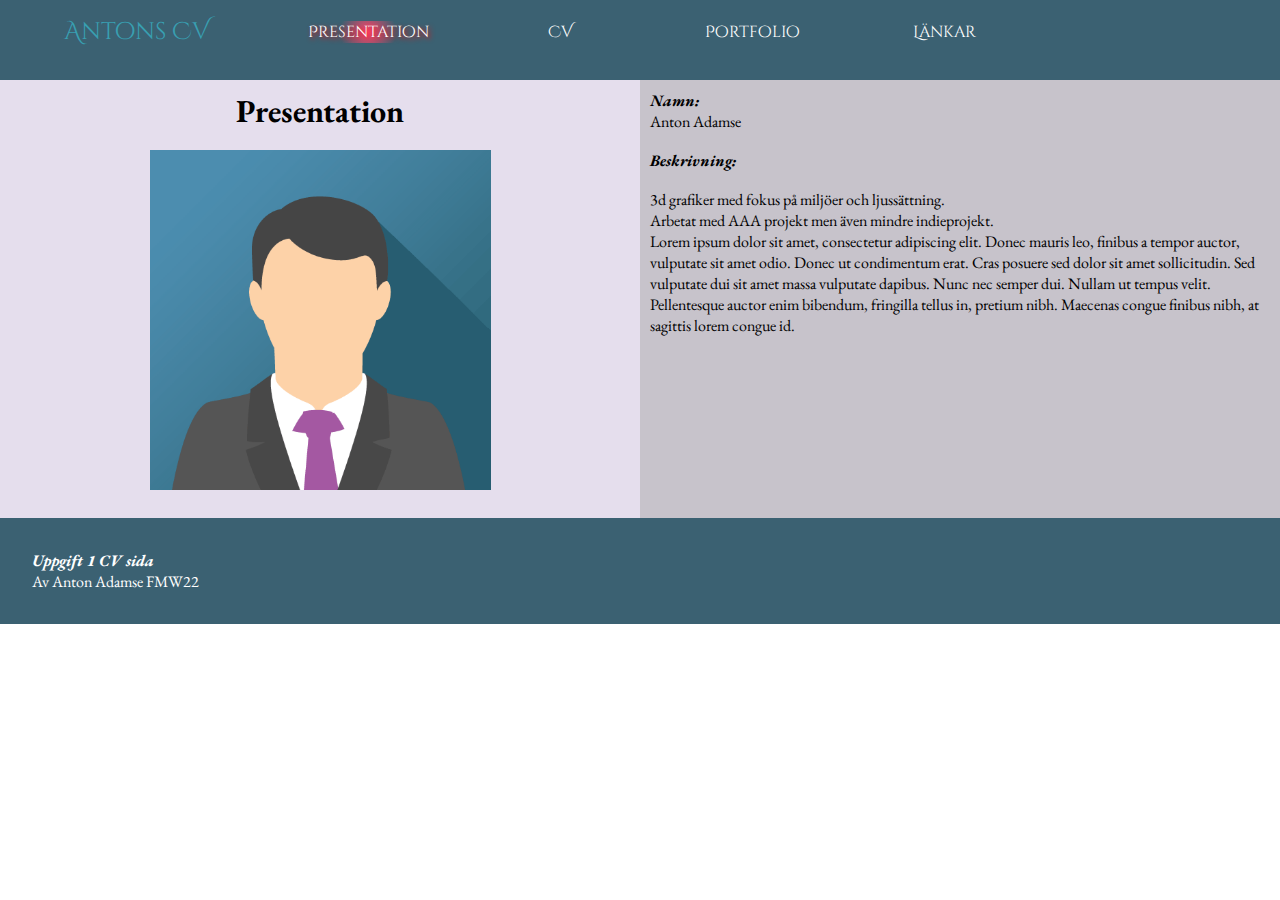
==== index.html @ f1c13d62 "first commit" ====
<!DOCTYPE html>
<html lang="en">
<head>
    <meta charset="UTF-8">
    <meta http-equiv="X-UA-Compatible" content="IE=edge">
    <meta name="viewport" content="width=device-width, initial-scale=1.0">
    <link rel="stylesheet" href="style.css" >
    <link rel="stylesheet" href="https://fonts.googleapis.com/css?family=Anton|EB Garamond|Cinzel Decorative">
    <title>AntonCV</title>
</head>

<body>

    <main>


        
    <nav class = "navbar">



    
       

            <ul>

                <li class = "navbar-logo"> Antons CV</li>
                
                <li class = "navbar-link-active"><a href="index.html">Presentation</a></li>
                <li class = "navbar-link"><a href="CV.html">CV</a></li>
                <li class = "navbar-link"><a href="Portfolio.html">Portfolio</a></li>
                <li class = "navbar-link"><a href="Länkar.html">Länkar</a></li>
               
                



            </ul>


            




       


    
        
            <div class="row">


                <div class ="column" style="background-color:rgb(229, 222, 237)" >
                    
                    <h1> Presentation</h1>
                    <br>
                    <img src="bilder/avatar.png"  style="width:55%" class="centerimage" >
                    <br>
                    
    
                </div>
                <div class ="column" style="background-color:rgb(199, 195, 203)">
                    <section ></section>
                    <h2> Namn:</h2>
                    <p> Anton Adamse</p>
                   <br> <h2> Beskrivning:</h2>
                    <br>
                    <p> 3d grafiker med fokus på miljöer och ljussättning.
                        <br> Arbetat med AAA projekt men även mindre indieprojekt.
                        <br>Lorem ipsum dolor sit amet, consectetur adipiscing elit. Donec mauris leo, finibus a tempor auctor, vulputate sit amet odio. Donec ut condimentum erat. Cras posuere sed dolor sit amet sollicitudin. Sed vulputate dui sit amet massa vulputate dapibus. Nunc nec semper dui. Nullam ut tempus velit. Pellentesque auctor enim bibendum, fringilla tellus in, pretium nibh. Maecenas congue finibus nibh, at sagittis lorem congue id. 
    
    
                    </p>
    
    
                </div>
        
                </div>
        

                <footer>
            
                    <h2>  Uppgift 1 CV sida </h2>
                    <p>  Av Anton Adamse FMW22   </p>
                    
        
                </footer>






    </main>

    

    
</body>
</html>
---- style.css ----
*{
    margin:0;
    padding:0;
    box-sizing: border-box;

}






p{

    font-family: "EB Garamond",sans-serif;




}

h1 {font-family: "EB Garamond", sans-serif;
    font-style: bold;
    text-align: center;


}

h2{font-family: "EB Garamond", sans-serif;
    font-style: italic;
    font-size: medium;


}


footer{

    padding: 2rem;
    background-color: rgb(59, 97, 114);
    color: rgb(255, 255, 255);

}



.navbar ul{


    display:flex;
    width: 100%;
    flex-wrap: wrap;

    align-items:center;
    background-color: rgb(59, 97, 114);
    list-style-type: none;
    padding-bottom: 1rem;



}




.navbar-li {

    list-style-type: none;

    display: block;
    background-color: aqua;
    padding: 1 rem;
    text-decoration: none;

}



.navbar a{

    text-decoration: none;
    color:white;


}






.navbar-logo{
    font-family: "Cinzel Decorative",sans-serif;
    flex:1;
    font-size:1.5rem;
    text-align: center;
    padding: 1rem;
    color: rgb(56, 159, 177);
}



.navbar-link

{
    font-family: "Cinzel Decorative";
    width: 100%;
    text-align:center;

}



.navbar-link-active

{
    font-family: "Cinzel Decorative";
    width: 100%;
    text-align:center;
    text-shadow: 2px 2px 5px red;
    background: radial-gradient(circle, rgba(252,70,107,1) 0%,  rgb(59, 97, 114) 29%);

}





.navbar-link:hover {

    background: rgb(252,70,107);
    background: radial-gradient(circle, rgba(252,70,107,1) 0%,  rgb(59, 97, 114) 29%);
}
    

.navbar-link:hover a {

    color:rgb(236, 114, 114)
}


.navbar-link:active{

    color: brown;
}


.row{

    display:flex;
    flex-direction: column;
}


.column{

    width:100%;
    
    padding:10px;
    



}




.image-gallery{

    display: flex;
    flex-direction: column;
    gap:10px;


}


.image-gallery .column{


    display: flex;
    flex-direction: column;
    gap: 10px;



}

.image-item img{

    width: 100%;
    
    height: 100%;
    object-fit: cover;
    

}

.description {

    position:relative;
    bottom: 90px;
    left:26px;
    font-size: 1rem;
    z-index: 0;
    color: aliceblue;

}



.centerimage {

    display: block;
    margin-left: auto;
    margin-right: auto;
    width: 50%;


}
  









@media (min-width: 600px){

   .navbar ul{
        

    
    flex-direction: row;


}



    .navbar a{

    text-decoration: none;
    color:white;


}

.navbar-logo{

    flex:0.5;
    font-size:1.5rem;
    
}
   


    .navbar-link

{
    
    width: 15%;
    text-align:center;
    text-decoration: none;

}


.navbar-link-active

{
    font-family: "Cinzel Decorative";
    width: 15%;
    text-align:center;
    text-shadow: 2px 2px 5px red;
    background: radial-gradient(circle, rgba(252,70,107,1) 0%,  rgb(59, 97, 114) 29%);

}










.row{

    
    flex-direction: row;
}

.column{

    
    
    padding:10px;
    



}

.image-gallery{

        flex-direction: row;
}











}
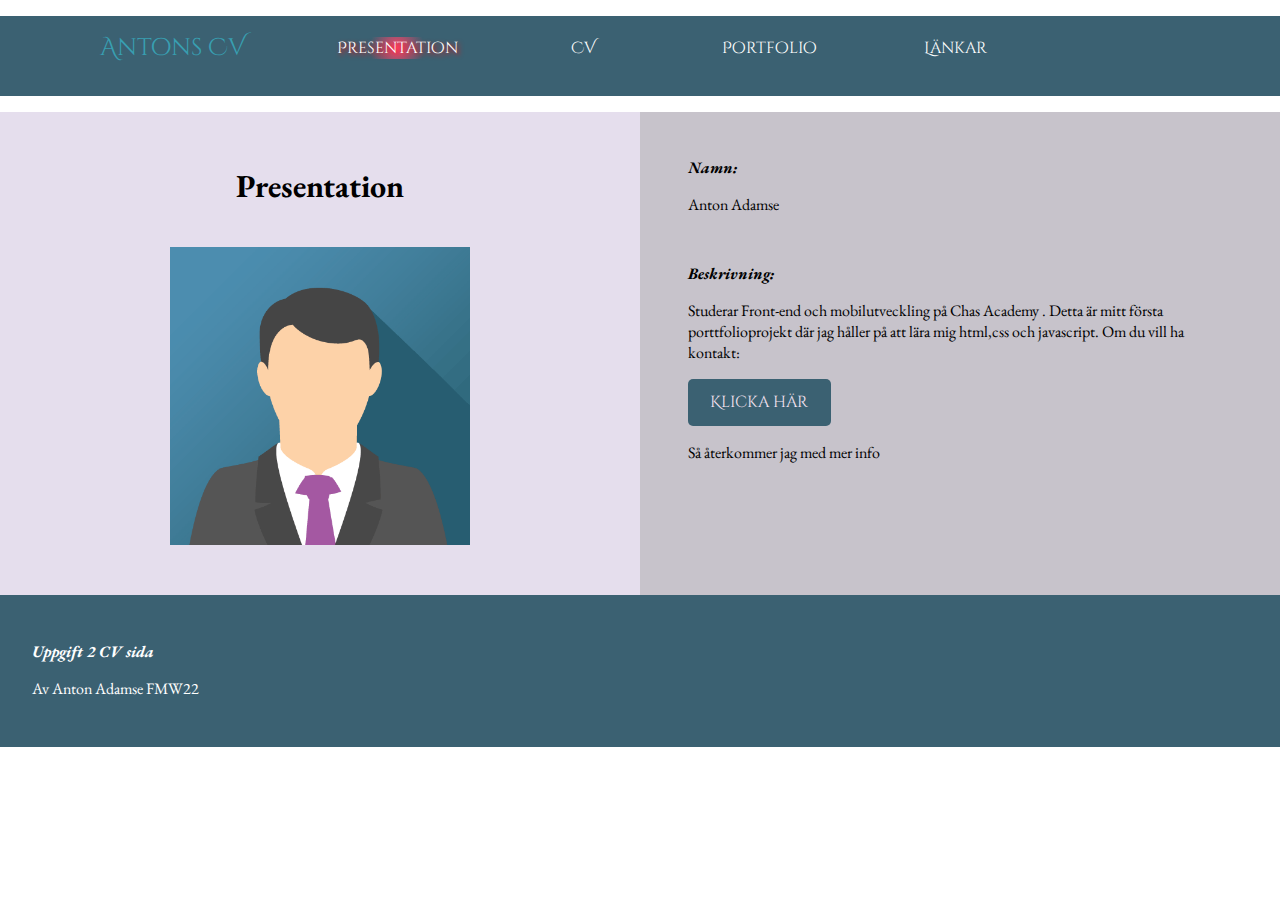
==== commit 9fea283b: "uppdatering för uppgift2" ====
--- a/index.html
+++ b/index.html
@@ -43,7 +43,29 @@
 
 
 
-       
+        <section class = "modal hidden">
+            <div class ="flex">
+            
+            <button class ="btn-close">X</button>
+            </div>
+            <div>
+                <h3> Kontakt</h3>
+
+                <p> Skriv in din mail så kontaktar jag dig</p>
+
+
+            </div>
+            <input type ="email" id ="email" placeholder ="dinmail@mail.com"/>
+            <button class ="btn btn-submit">skicka</button>
+
+        </section>
+
+            </div>
+
+
+        </section>
+        <div class ="overlay hidden"></div>
+        
 
 
     
@@ -61,15 +83,22 @@
     
                 </div>
                 <div class ="column" style="background-color:rgb(199, 195, 203)">
-                    <section ></section>
+                    
                     <h2> Namn:</h2>
                     <p> Anton Adamse</p>
                    <br> <h2> Beskrivning:</h2>
+                    
+                    <p> Studerar Front-end och mobilutveckling på Chas Academy .
+                        Detta är mitt första porttfolioprojekt där jag håller på att lära mig 
+                        html,css och javascript. Om du vill ha kontakt:
+                        
+    
+                    </p>
+                    <button class ="btn btn-open">Klicka här</button>
                     <br>
-                    <p> 3d grafiker med fokus på miljöer och ljussättning.
-                        <br> Arbetat med AAA projekt men även mindre indieprojekt.
-                        <br>Lorem ipsum dolor sit amet, consectetur adipiscing elit. Donec mauris leo, finibus a tempor auctor, vulputate sit amet odio. Donec ut condimentum erat. Cras posuere sed dolor sit amet sollicitudin. Sed vulputate dui sit amet massa vulputate dapibus. Nunc nec semper dui. Nullam ut tempus velit. Pellentesque auctor enim bibendum, fringilla tellus in, pretium nibh. Maecenas congue finibus nibh, at sagittis lorem congue id. 
-    
+
+                    <p> Så återkommer jag med mer info
+                        
     
                     </p>
     
@@ -81,7 +110,7 @@
 
                 <footer>
             
-                    <h2>  Uppgift 1 CV sida </h2>
+                    <h2>  Uppgift 2 CV sida </h2>
                     <p>  Av Anton Adamse FMW22   </p>
                     
         
@@ -94,8 +123,8 @@
 
     </main>
 
+    <script src ="js/modal.js"></script>
     
-
     
 </body>
 </html>--- a/style.css
+++ b/style.css
@@ -1,13 +1,19 @@
 *{
+    
+    box-sizing: border-box;
+
+}
+
+
+
+body{
+
     margin:0;
-    padding:0;
-    box-sizing: border-box;
-
-}
-
-
-
-
+    min-height: 100vh;
+
+
+
+}
 
 
 p{
@@ -34,12 +40,41 @@
 }
 
 
+
+h5{
+    font-family: "EB Garamond", sans-serif;
+    font-style: bold;
+    font-size: medium;
+    text-align: left;
+    margin-top: 1rem;
+
+
+
+
+}
+
+
+h6{font-family: "EB Garamond", sans-serif;
+    font-size: medium;
+    text-align: center;
+
+
+
+
+
+}
+
+
+
+
 footer{
 
     padding: 2rem;
     background-color: rgb(59, 97, 114);
     color: rgb(255, 255, 255);
-
+    
+    bottom:0;
+    
 }
 
 
@@ -156,7 +191,8 @@
 
     width:100%;
     
-    padding:10px;
+    padding:2rem;
+    padding-left: 2rem;
     
 
 
@@ -220,6 +256,177 @@
 
 }
   
+/* modalen */
+.modal{
+
+
+display:flex;
+flex-direction: column;
+justify-content: center;
+gap: 4px;
+width:80%;
+padding: 1rem;
+min-height:4rem;
+position:absolute;
+border-radius: 21rem;
+top:12%;
+left:10%;
+color: aliceblue;
+
+background-color: rgb(59, 97, 114);
+border:1px solid  rgba(252,70,107);
+border-radius: 4%;
+z-index: 2;
+
+
+
+}
+
+.modal .flex{
+
+    display:flex;
+    align-items:center;
+    justify-content: space-between;
+
+
+
+
+}
+
+.modal input{
+
+    padding: 0.7rem 1rem;
+    border: 1px solid #ddd;
+    border-radius: 5px;
+    font-size:0.9rem;
+
+
+
+}
+
+
+
+.btn-submit{
+
+
+    color: aliceblue;
+    font-family: "Cinzel Decorative";
+    width: 100%;
+    height: 4rem;
+    text-align:center;
+    font-size: larger;
+   
+    background:  rgb(59, 97, 114) ;
+
+
+
+
+}
+
+
+.btn-submit:hover{
+
+
+    background: rgb(252,70,107);
+    background: radial-gradient(circle, rgba(252,70,107,1) 0%,  rgb(59, 97, 114) 29%);
+
+
+
+}
+
+
+
+
+
+
+  .btn-open {
+
+
+    font-family: "Cinzel Decorative";
+   
+    text-align:center;
+
+    cursor:pointer;
+    border:none;
+    
+    
+    display: inline-block;
+    padding: 0.8rem 1.4rem;
+    
+    background-color: rgb(59, 97, 114);
+    color: rgb(245, 227, 241);
+    border-radius: 5px;
+    text-align: center;
+    font-size: 1em;
+    
+  }
+
+
+  .btn-open:hover {
+
+    background: rgb(252,70,107);
+    background: radial-gradient(circle, rgba(252,70,107,1) 0%,  rgb(59, 97, 114) 29%);
+}
+
+
+  
+  .btn-close {
+    
+    right: -2%;
+    position:absolute;
+    padding: 0.5rem 0.7rem;
+    background: radial-gradient(circle, rgba(252,70,107,1) 0%,  rgb(59, 97, 114) 90%);
+    border-radius: 10%;
+  }
+
+
+
+  .overlay {
+    position: fixed;
+    top: 0;
+    bottom: 0;
+    left: 0;
+    right: 0;
+    width: 100%;
+    height: 100%;
+    background: rgba(0, 0, 0, 0.5);
+    backdrop-filter: blur(3px);
+    z-index: 1;
+  }
+
+
+
+
+  .portDiv{
+
+    background-color:  rgb(59, 97, 114);
+    border-width: 2px;
+    border-style: solid;
+    border-color:rgba(252,70,107,1);
+    border-radius: 0.5rem;
+    padding: 2em;
+    color: rgb(222, 226, 230);
+    max-width: 80%;
+    
+    text-align: center;
+    align-self: center;
+    margin-left: 10%;
+
+
+  }
+
+
+
+  .hidden{
+
+
+
+    display:none;
+  }
+
+
+
+
 
 
 
@@ -300,7 +507,9 @@
 
     
     
-    padding:10px;
+    padding:2rem;
+    padding-left: 3rem;
+    padding-right: 3rem;
     
 
 
@@ -314,26 +523,40 @@
 
 
 
-
-
-
-
-
-
-
-
-}
-
-
-
-
-
-
-
-
-
-
-
-
-
-
+.modal{
+
+
+  
+    width:20rem;
+    padding: 0.3;
+    min-height:4rem;
+    position:absolute;
+    top:12%;
+    left:40%;
+   
+    
+    
+    
+    }
+
+
+
+
+
+
+
+}
+
+
+
+
+
+
+
+
+
+
+
+
+
+
